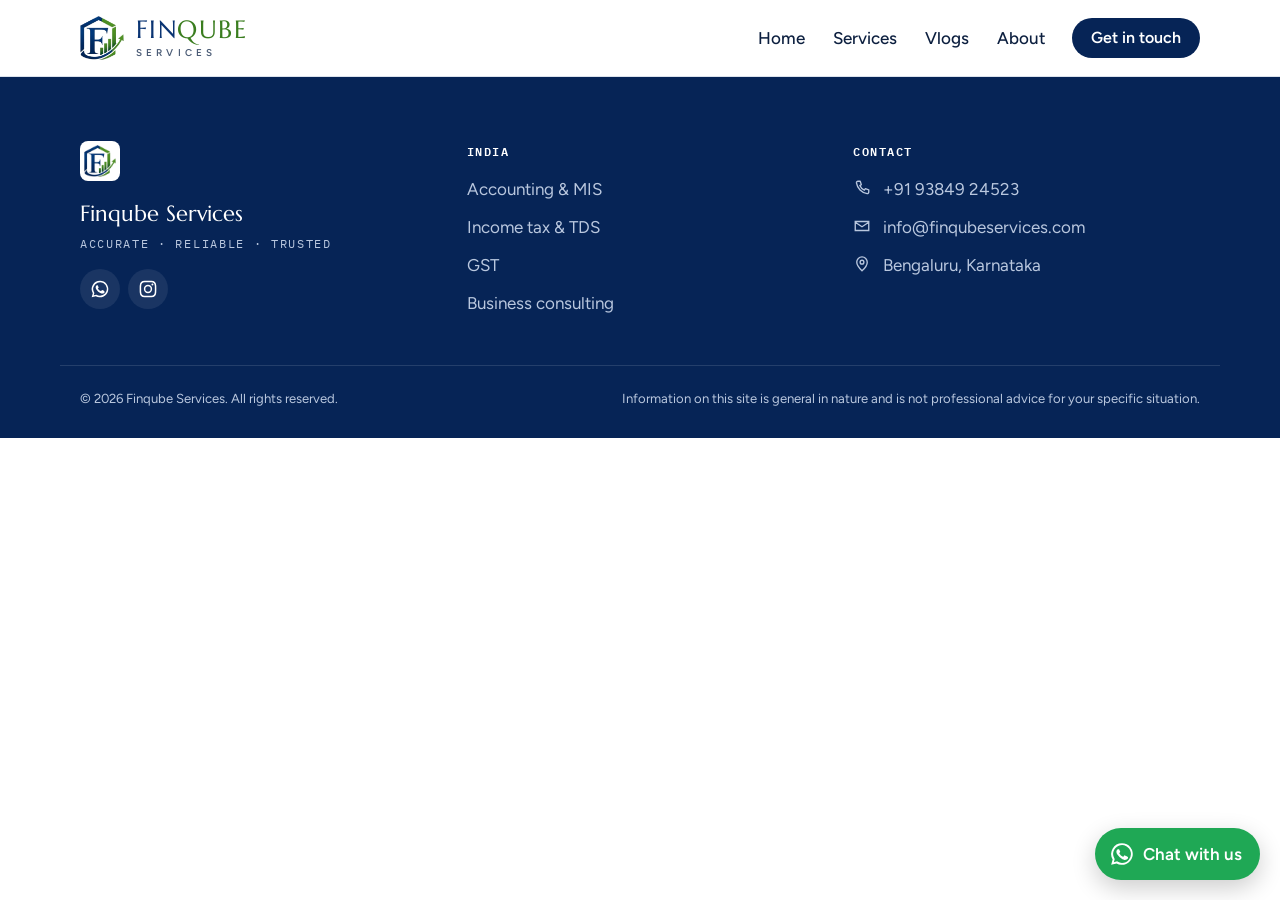
==== australia.html @ 2cf3ce06 "Add files via upload" ====
<!doctype html>
<html lang="en">
<head>
<meta charset="utf-8">
<meta name="viewport" content="width=device-width, initial-scale=1, viewport-fit=cover">
<meta name="claude:viewport-fit-sides" content="cover">
<title>Australia Accounting &amp; Bookkeeping | Finqube Services</title>
<meta name="description" content="Bookkeeping, MIS and tax-ready accounting support for businesses in Australia.">
<link rel="canonical" href="https://finqubeservices.com/australia.html">
<meta property="og:title" content="Australia Accounting &amp; Bookkeeping | Finqube Services">
<meta property="og:description" content="Bookkeeping, MIS and tax-ready accounting support for businesses in Australia.">
<meta property="og:image" content="https://finqubeservices.com/assets/logo-full.jpg">
<meta property="og:type" content="website">
<meta name="theme-color" content="#062456">
<link rel="icon" type="image/png" href="assets/favicon.png">
<link rel="preconnect" href="https://fonts.googleapis.com">
<link rel="preconnect" href="https://fonts.gstatic.com" crossorigin>
<link rel="stylesheet" href="https://fonts.googleapis.com/css2?family=Figtree:wght@400;500;600;700&family=IBM+Plex+Mono:wght@400;500;600&family=Marcellus&display=swap">
<link rel="stylesheet" href="css/style.css">
</head>
<body data-page="country" data-country="australia">
<header id="site-header" class="site-header"></header>
<main>
<div id="country-root"></div>
<noscript><section class="section"><div class="wrap"><p>Please enable JavaScript, or contact us at info@finqubeservices.com.</p></div></section></noscript>
</main>
<footer id="site-footer" class="site-footer"></footer>
<script src="js/config.js"></script>
<script src="js/main.js"></script>
</body>
</html>
---- css/style.css ----
/* Finqube Services
   Layout concept: a clean "ledger" — white pages ruled with fine lines, navy for authority,
   the logo's green reserved for action and growth. */
:root {
  --bg: #ffffff;
  --bg-alt: #f3f6fa;
  --surface: #ffffff;
  --ink: #0c1f3f;
  --ink-soft: #4a5b75;
  --rule: #dbe2ec;
  --navy: #0a3473;
  --navy-deep: #062456;
  --green: #3a7d1f;
  --green-bright: #4f9c2c;
  --green-tint: #eaf4e3;
  --on-dark: #ffffff;
  --on-dark-soft: #b9c7de;
  --soon-bg: #fff4e0;
  --soon-fg: #8a5300;
  --err: #b42318;
  --wa: #1fa855;
  --shadow: 0 1px 2px rgba(12, 31, 63, .06), 0 8px 24px rgba(12, 31, 63, .06);

  --f-display: "Marcellus", "Cinzel", Georgia, serif;
  --f-body: "Figtree", "Segoe UI", system-ui, sans-serif;
  --f-mono: "IBM Plex Mono", ui-monospace, Consolas, monospace;

  --emblem-bg: transparent;
  --emblem-pad: 0px;
  --radius: 10px;
  --maxw: 1160px;
}
@media (prefers-color-scheme: dark) {
  :root:not([data-theme="light"]) {
    --bg: #0a1322; --bg-alt: #0f1b30; --surface: #122139; --ink: #e8eef8; --ink-soft: #a3b1c8;
    --rule: #22334f; --navy: #8fb4f2; --navy-deep: #07142a; --green: #7cc45a; --green-bright: #8fd46b;
    --green-tint: #17301a; --on-dark: #ffffff; --on-dark-soft: #a9b8d2; --soon-bg: #3a2a0c; --soon-fg: #f6c26b;
    --emblem-bg: #ffffff; --emblem-pad: 3px; --err: #ff8a80; --shadow: 0 1px 2px rgba(0,0,0,.3), 0 8px 24px rgba(0,0,0,.25);
    color-scheme: dark;
  }
}
:root[data-theme="dark"] {
  --bg: #0a1322; --bg-alt: #0f1b30; --surface: #122139; --ink: #e8eef8; --ink-soft: #a3b1c8;
  --rule: #22334f; --navy: #8fb4f2; --navy-deep: #07142a; --green: #7cc45a; --green-bright: #8fd46b;
  --green-tint: #17301a; --on-dark: #ffffff; --on-dark-soft: #a9b8d2; --soon-bg: #3a2a0c; --soon-fg: #f6c26b;
  --emblem-bg: #ffffff; --emblem-pad: 3px; --err: #ff8a80; --shadow: 0 1px 2px rgba(0,0,0,.3), 0 8px 24px rgba(0,0,0,.25);
  color-scheme: dark;
}

*, *::before, *::after { box-sizing: border-box; }
html { scroll-behavior: smooth; }
body {
  margin: 0; background: var(--bg); color: var(--ink);
  font: 400 1.0625rem/1.65 var(--f-body);
  -webkit-font-smoothing: antialiased;
}
body::before {
  content: ""; position: fixed; inset: 0 0 auto; height: env(safe-area-inset-top, 0px);
  z-index: 60; background: var(--bg);
}
img { max-width: 100%; height: auto; display: block; }
a { color: var(--navy); }
h1, h2, h3, h4 { margin: 0; line-height: 1.2; text-wrap: balance; color: var(--ink); }
h1, h2 { font-family: var(--f-display); font-weight: 400; letter-spacing: .01em; }
h1 { font-size: clamp(2.1rem, 4.6vw, 3.4rem); }
h2 { font-size: clamp(1.6rem, 3vw, 2.25rem); }
h3 { font-size: 1.125rem; font-weight: 700; }
p { margin: 0; }
.sr { position: absolute; width: 1px; height: 1px; overflow: hidden; clip: rect(0 0 0 0); }
.sel { user-select: all; }
:focus-visible { outline: 3px solid var(--green-bright); outline-offset: 2px; border-radius: 4px; }

.wrap {
  max-width: var(--maxw); margin: 0 auto;
  padding-left: max(20px, env(safe-area-inset-left, 0px));
  padding-right: max(20px, env(safe-area-inset-right, 0px));
}
.section { padding-block: clamp(56px, 8vw, 96px); }
.section-alt { background: var(--bg-alt); border-block: 1px solid var(--rule); }
.eyebrow {
  font: 500 .78rem/1.4 var(--f-mono); letter-spacing: .12em; text-transform: uppercase;
  color: var(--green); margin-bottom: 14px;
}
.eyebrow a { color: inherit; }
.lede { font-size: 1.15rem; color: var(--ink-soft); max-width: 60ch; margin-top: 16px; }
.section-head { display: grid; gap: 10px; max-width: 720px; margin-bottom: 40px; }
.section-head p { color: var(--ink-soft); }
.mt { margin-top: 48px; }

/* Buttons */
.btn {
  display: inline-flex; align-items: center; gap: 10px; justify-content: center;
  padding: 13px 22px; border-radius: 999px; font: 600 1rem/1 var(--f-body);
  text-decoration: none; border: 1.5px solid transparent; cursor: pointer;
  transition: transform .15s ease, background-color .15s ease;
}
.btn svg { width: 20px; height: 20px; }
.btn:hover { transform: translateY(-1px); }
.btn-solid { background: var(--navy-deep); color: var(--on-dark); }
.btn-solid:hover { background: var(--green); }
.btn-line { border-color: var(--rule); color: var(--ink); background: var(--surface); }
.btn-line:hover { border-color: var(--navy); }
.btn-wa { background: var(--wa); color: #fff; }

/* Header */
.site-header {
  position: sticky; top: env(safe-area-inset-top, 0px); z-index: 50;
  background: color-mix(in srgb, var(--bg) 92%, transparent);
  backdrop-filter: blur(10px); border-bottom: 1px solid var(--rule);
}
.header-row { display: flex; align-items: center; justify-content: space-between; gap: 20px; min-height: 76px; }
.brand { display: flex; align-items: center; gap: 12px; text-decoration: none; }
.brand img { width: 44px; height: 44px; object-fit: contain; background: var(--emblem-bg); border-radius: 8px; padding: var(--emblem-pad); }
.brand-word { display: grid; line-height: 1; font-family: var(--f-display); font-size: 1.55rem; letter-spacing: .06em; }
.brand-word > span { display: inline; }
.brand-word { grid-template-columns: auto auto; }
.bw-fin { color: var(--navy); }
.bw-qube { color: var(--green); }
.brand-word small {
  grid-column: 1 / -1; font: 600 .62rem/1 var(--f-body); letter-spacing: .42em;
  text-transform: uppercase; color: var(--ink-soft); margin-top: 5px;
}
.main-nav { display: flex; align-items: center; gap: 4px; }
.main-nav a:not(.btn) {
  color: var(--ink); text-decoration: none; font-weight: 500; padding: 8px 12px; border-radius: 8px;
}
.main-nav a:not(.btn):hover { background: var(--bg-alt); }
.main-nav a[aria-current="page"] { color: var(--green); }
.nav-cta { margin-left: 10px; padding: 11px 18px; }
.menu-btn { display: none; background: none; border: 0; padding: 10px; cursor: pointer; }
.menu-btn span { display: block; width: 24px; height: 2px; background: var(--ink); margin: 5px 0; transition: transform .2s; }

@media (max-width: 880px) {
  .menu-btn { display: block; }
  .main-nav {
    position: absolute; left: 0; right: 0; top: 100%;
    flex-direction: column; align-items: stretch; gap: 0;
    background: var(--bg); border-bottom: 1px solid var(--rule);
    padding: 8px max(20px, env(safe-area-inset-right, 0px)) 20px max(20px, env(safe-area-inset-left, 0px));
    display: none;
  }
  .site-header.open .main-nav { display: flex; }
  .main-nav a:not(.btn) { padding: 14px 4px; border-bottom: 1px solid var(--rule); border-radius: 0; }
  .nav-cta { margin: 16px 0 0; }
  .site-header.open .menu-btn span:nth-child(1) { transform: translateY(7px) rotate(45deg); }
  .site-header.open .menu-btn span:nth-child(2) { opacity: 0; }
  .site-header.open .menu-btn span:nth-child(3) { transform: translateY(-7px) rotate(-45deg); }
}

/* Hero */
.hero { padding-block: clamp(48px, 7vw, 88px) clamp(56px, 8vw, 96px); position: relative; overflow: hidden; }
.hero::after {
  content: ""; position: absolute; inset: 0; z-index: -1; pointer-events: none;
  background-image: linear-gradient(var(--rule) 1px, transparent 1px);
  background-size: 100% 36px; opacity: .45;
  mask-image: linear-gradient(90deg, transparent 0%, #000 60%, #000 100%);
  -webkit-mask-image: linear-gradient(90deg, transparent 0%, #000 60%, #000 100%);
}
.hero-grid { display: grid; grid-template-columns: 1.15fr .85fr; gap: clamp(32px, 5vw, 64px); align-items: center; }
.hero-grid > * { min-width: 0; }
.hero h1 em { font-style: normal; color: var(--green); }
.hero-actions { display: flex; flex-wrap: wrap; gap: 12px; margin-top: 32px; }
.hero-points { display: flex; flex-wrap: wrap; gap: 8px 22px; margin-top: 28px; padding: 0; list-style: none; color: var(--ink-soft); font-size: .95rem; }
.hero-points li::before { content: "✓"; color: var(--green); font-weight: 700; margin-right: 8px; }

/* Compliance ledger card */
.ledger { background: var(--surface); border: 1px solid var(--rule); border-radius: 14px; box-shadow: var(--shadow); overflow: hidden; }
.ledger-head { display: flex; justify-content: space-between; align-items: baseline; gap: 12px; padding: 18px 22px; background: var(--navy-deep); color: var(--on-dark); }
.ledger-head b { font-family: var(--f-display); font-weight: 400; font-size: 1.2rem; letter-spacing: .02em; }
.ledger-head span { font: 500 .72rem var(--f-mono); letter-spacing: .1em; color: var(--on-dark-soft); text-transform: uppercase; }
.ledger ol { list-style: none; margin: 0; padding: 0; }
.ledger li { display: grid; grid-template-columns: 64px 1fr; gap: 14px; align-items: center; padding: 14px 22px; border-top: 1px solid var(--rule); }
.ledger li:first-child { border-top: 0; }
.ledger .day { font: 600 1.35rem/1 var(--f-mono); color: var(--navy); font-variant-numeric: tabular-nums; text-align: center; }
.ledger .day small { display: block; font-size: .62rem; letter-spacing: .1em; color: var(--ink-soft); margin-top: 4px; font-weight: 500; }
.ledger .what b { display: block; font-size: .98rem; }
.ledger .what span { font-size: .85rem; color: var(--ink-soft); }
.ledger-foot { padding: 12px 22px; font-size: .78rem; color: var(--ink-soft); background: var(--bg-alt); border-top: 1px solid var(--rule); }

/* Service cards */
.cards { display: grid; grid-template-columns: repeat(2, minmax(0, 1fr)); gap: 20px; }
.card {
  background: var(--surface); border: 1px solid var(--rule); border-radius: var(--radius);
  padding: 28px; display: flex; flex-direction: column; gap: 12px; text-decoration: none; color: inherit;
  transition: border-color .15s ease, transform .15s ease;
}
a.card:hover { border-color: var(--navy); transform: translateY(-2px); }
.card p { color: var(--ink-soft); }
.card .forms { display: flex; flex-wrap: wrap; gap: 6px; margin-top: auto; padding-top: 8px; }
.forms span, .cc-tools span {
  font: 500 .72rem/1 var(--f-mono); padding: 6px 8px; border-radius: 6px;
  background: var(--bg-alt); color: var(--ink-soft); border: 1px solid var(--rule);
}
.card-ico { width: 44px; height: 44px; border-radius: 10px; display: grid; place-items: center; background: var(--green-tint); color: var(--green); }
.card-ico svg { width: 24px; height: 24px; }
.more { display: inline-flex; align-items: center; gap: 6px; font-weight: 600; color: var(--navy); }
.more svg, .cc-link svg { width: 18px; height: 18px; transition: transform .15s; }
a:hover .more svg, a:hover .cc-link svg { transform: translateX(3px); }

/* Why */
.why { display: grid; grid-template-columns: repeat(4, minmax(0, 1fr)); gap: 0; border-top: 1px solid var(--rule); }
.why > div { padding: 28px 24px 8px 0; display: grid; gap: 8px; align-content: start; }
.why > div + div { padding-left: 24px; border-left: 1px solid var(--rule); }
.why b { font-size: 1.05rem; }
.why p { color: var(--ink-soft); font-size: .97rem; }

/* Country cards */
.country-grid { display: grid; grid-template-columns: repeat(auto-fill, minmax(250px, 1fr)); gap: 20px; }
.country-card {
  background: var(--surface); border: 1px solid var(--rule); border-radius: var(--radius); padding: 24px;
  display: flex; flex-direction: column; gap: 12px; text-decoration: none; color: inherit;
  transition: border-color .15s, transform .15s;
}
.country-card:hover { border-color: var(--green); transform: translateY(-2px); }
.country-card p { color: var(--ink-soft); font-size: .95rem; }
.cc-top { display: flex; justify-content: space-between; align-items: center; gap: 10px; }
.cc-code {
  font: 600 1rem/1 var(--f-mono); letter-spacing: .06em; width: 48px; height: 48px; border-radius: 10px;
  display: grid; place-items: center; background: var(--navy-deep); color: var(--on-dark);
}
.cc-code-lg { width: 76px; height: 76px; font-size: 1.5rem; border-radius: 14px; flex: none; }
.cc-tools { display: flex; flex-wrap: wrap; gap: 6px; }
.cc-link { margin-top: auto; padding-top: 6px; display: inline-flex; align-items: center; gap: 6px; font-weight: 600; color: var(--green); }
.tag { display: inline-block; font: 600 .7rem/1 var(--f-mono); letter-spacing: .06em; text-transform: uppercase; padding: 6px 9px; border-radius: 999px; white-space: nowrap; }
.tag-soon { background: var(--soon-bg); color: var(--soon-fg); }
.tag-live { background: var(--green-tint); color: var(--green); }

/* Global band */
.global-band { background: var(--navy-deep); color: var(--on-dark); }
.global-band h2, .global-band .section-head p { color: var(--on-dark); }
.global-band .section-head p { color: var(--on-dark-soft); }
.global-band .eyebrow { color: #9fd37f; }
.global-band .country-card { background: rgba(255,255,255,.04); border-color: rgba(255,255,255,.14); color: var(--on-dark); }
.global-band .country-card h3 { color: var(--on-dark); }
.global-band .country-card p { color: var(--on-dark-soft); }
.global-band .cc-code { background: rgba(255,255,255,.1); }
.global-band .cc-tools span { background: rgba(255,255,255,.06); border-color: rgba(255,255,255,.14); color: var(--on-dark-soft); }
.global-band .cc-link { color: #9fd37f; }
.global-band .country-card:hover { border-color: #9fd37f; }

/* Vlogs */
.vlog-grid { display: grid; grid-template-columns: repeat(auto-fill, minmax(260px, 1fr)); gap: 24px; }
.vlog { text-decoration: none; color: inherit; display: grid; gap: 10px; }
.vlog-thumb { position: relative; aspect-ratio: 16/9; border-radius: var(--radius); overflow: hidden; background: var(--bg-alt); max-width: 100%; }
.vlog-thumb img { width: 100%; height: 100%; object-fit: cover; }
.vlog-thumb .play { position: absolute; inset: 0; display: grid; place-items: center; color: #fff; }
.vlog-thumb .play svg { width: 56px; height: 56px; filter: drop-shadow(0 2px 8px rgba(0,0,0,.4)); }
.vlog-date { font: .8rem var(--f-mono); color: var(--ink-soft); }
.vlog-empty {
  grid-column: 1 / -1; display: flex; gap: 20px; align-items: center; padding: 28px;
  border: 1.5px dashed var(--rule); border-radius: var(--radius); background: var(--surface);
}
.vlog-empty p { color: var(--ink-soft); margin-top: 6px; max-width: 60ch; }
.ve-icon { flex: none; width: 56px; height: 56px; border-radius: 12px; display: grid; place-items: center; background: var(--green-tint); color: var(--green); }
.ve-icon svg { width: 30px; height: 30px; }

/* CTA band */
.cta-band { display: flex; flex-wrap: wrap; align-items: center; justify-content: space-between; gap: 24px; padding: 40px; border-radius: 16px; background: var(--green-tint); border: 1px solid var(--rule); }
.cta-band p { color: var(--ink-soft); margin-top: 8px; }
.cta-band .actions { display: flex; flex-wrap: wrap; gap: 12px; }

/* Page hero */
.page-hero { padding-block: clamp(44px, 6vw, 72px); background: var(--bg-alt); border-bottom: 1px solid var(--rule); }
.ph-row { display: flex; gap: 24px; align-items: flex-start; }
.ph-row .tag { margin-top: 18px; }

/* Services page */
.svc-block { display: grid; grid-template-columns: 300px minmax(0, 1fr); gap: 48px; padding-block: 48px; border-top: 1px solid var(--rule); scroll-margin-top: 90px; }
.svc-block:first-child { border-top: 0; padding-top: 0; }
.svc-block .side { display: grid; gap: 12px; align-content: start; }
.svc-block .side p { color: var(--ink-soft); }
.svc-items { display: grid; grid-template-columns: repeat(2, minmax(0, 1fr)); gap: 0 32px; }
.svc-items div { padding: 18px 0; border-bottom: 1px solid var(--rule); }
.svc-items b { display: block; margin-bottom: 4px; }
.svc-items p { color: var(--ink-soft); font-size: .96rem; }

/* Country page */
.split { display: grid; grid-template-columns: minmax(0, 1fr) 380px; gap: 48px; align-items: start; }
.split > * { min-width: 0; }
.svc-list { margin-top: 20px; border-top: 1px solid var(--rule); }
.svc-row { padding: 18px 0; border-bottom: 1px solid var(--rule); display: grid; gap: 4px; }
.svc-row p { color: var(--ink-soft); }
.steps { list-style: none; padding: 0; margin: 20px 0 0; counter-reset: s; display: grid; gap: 14px; }
.steps li { counter-increment: s; display: grid; grid-template-columns: 36px 1fr; gap: 2px 14px; }
.steps li::before { content: counter(s); grid-row: span 2; width: 36px; height: 36px; border-radius: 50%; display: grid; place-items: center; font: 600 .9rem var(--f-mono); background: var(--green-tint); color: var(--green); }
.steps span { color: var(--ink-soft); }
.note { margin-top: 28px; font-size: .9rem; color: var(--ink-soft); padding: 14px 16px; border-left: 3px solid var(--rule); background: var(--bg-alt); }
.split-side { position: sticky; top: 100px; }
.panel { background: var(--surface); border: 1px solid var(--rule); border-radius: 14px; padding: 26px; box-shadow: var(--shadow); display: grid; gap: 10px; }
.panel > p { color: var(--ink-soft); font-size: .96rem; }

/* Forms */
.enquiry { display: grid; gap: 6px; margin-top: 8px; }
.enquiry label { font-size: .85rem; font-weight: 600; margin-top: 8px; }
.enquiry input, .enquiry textarea, .enquiry select {
  width: 100%; font: inherit; font-size: 1rem; color: var(--ink); background: var(--bg);
  border: 1px solid var(--rule); border-radius: 8px; padding: 11px 12px;
}
.enquiry input:focus, .enquiry textarea:focus, .enquiry select:focus { outline: 2px solid var(--green-bright); outline-offset: 0; border-color: transparent; }
.enquiry .btn { margin-top: 14px; }
.form-result { margin-top: 10px; padding: 14px; border-radius: 8px; font-size: .95rem; display: grid; gap: 12px; }
.form-result.ok { background: var(--green-tint); }
.form-result.err { color: var(--err); background: var(--bg-alt); }

/* Questionnaire */
.q-split { display: grid; grid-template-columns: minmax(0, .9fr) minmax(0, 1.1fr); gap: 48px; align-items: start; }
.q-points { flex-direction: column; gap: 10px; }
.enquiry .q { display: grid; gap: 6px; border: 0; margin: 0; padding: 0; min-width: 0; }
.enquiry fieldset.q { margin-top: 10px; }
.enquiry label, .enquiry legend { font-size: .92rem; font-weight: 600; margin-top: 8px; padding: 0; display: flex; align-items: center; gap: 8px; flex-wrap: wrap; }
.enquiry legend { margin-bottom: 8px; }
.enquiry em { font-style: normal; font-weight: 400; color: var(--ink-soft); font-size: .82rem; }
.qn { width: 22px; height: 22px; border-radius: 50%; display: inline-grid; place-items: center; font: 600 .72rem var(--f-mono); background: var(--navy-deep); color: var(--on-dark); flex: none; }
.chips { display: flex; flex-wrap: wrap; gap: 8px; }
.enquiry .chip { margin: 0; font-weight: 500; font-size: .9rem; cursor: pointer; }
.chip input { position: absolute; opacity: 0; width: 1px; height: 1px; }
.chip span { display: inline-block; padding: 9px 14px; border-radius: 999px; border: 1px solid var(--rule); background: var(--bg); transition: background-color .15s, border-color .15s; }
.chip:hover span { border-color: var(--navy); }
.chip input:checked + span { background: var(--green-tint); border-color: var(--green); color: var(--ink); }
.chip input:checked + span::before { content: "✓ "; color: var(--green); font-weight: 700; }
.chip input:focus-visible + span { outline: 3px solid var(--green-bright); outline-offset: 2px; }

/* About / contact */
.prose { max-width: 68ch; display: grid; gap: 18px; color: var(--ink-soft); font-size: 1.08rem; }
.prose strong { color: var(--ink); }
.values { display: grid; grid-template-columns: repeat(3, minmax(0, 1fr)); gap: 20px; }
.contact-grid { display: grid; grid-template-columns: minmax(0, 1fr) minmax(0, 1.1fr); gap: 48px; align-items: start; }
.contact-list { list-style: none; padding: 0; margin: 24px 0 0; display: grid; gap: 0; border-top: 1px solid var(--rule); }
.contact-list li { display: grid; grid-template-columns: 44px 1fr; gap: 14px; align-items: center; padding: 18px 0; border-bottom: 1px solid var(--rule); }
.contact-list .ci { width: 44px; height: 44px; border-radius: 10px; display: grid; place-items: center; background: var(--bg-alt); color: var(--navy); }
.contact-list .ci svg { width: 22px; height: 22px; }
.contact-list small { display: block; font: 500 .72rem var(--f-mono); letter-spacing: .08em; text-transform: uppercase; color: var(--ink-soft); }
.contact-list b { font-weight: 600; word-break: break-word; }
.soc-row { display: flex; flex-wrap: wrap; gap: 10px; margin-top: 24px; }

/* Footer */
.site-footer { background: var(--navy-deep); color: var(--on-dark-soft); padding-block: 64px 28px; margin-top: 0; }
.footer-grid { display: grid; grid-template-columns: repeat(auto-fit, minmax(200px, 1fr)); gap: 40px; }
.footer-grid > * { min-width: 0; }
.site-footer h4 { color: var(--on-dark); font: 600 .78rem var(--f-mono); letter-spacing: .12em; text-transform: uppercase; margin-bottom: 14px; }
.site-footer ul { list-style: none; padding: 0; margin: 0; display: grid; gap: 10px; }
.site-footer a { color: var(--on-dark-soft); text-decoration: none; }
.site-footer a:hover { color: var(--on-dark); }
.f-brand img { width: 40px; height: 40px; background: #fff; border-radius: 8px; padding: 4px; }
.f-name { font-family: var(--f-display); font-size: 1.4rem; color: var(--on-dark); margin-top: 14px; }
.f-tag { font: .75rem var(--f-mono); letter-spacing: .14em; text-transform: uppercase; margin-top: 4px; }
.f-social { display: flex; gap: 8px; margin-top: 18px; }
.f-contact li { display: grid; grid-template-columns: 20px 1fr; gap: 10px; align-items: start; }
.f-contact svg { width: 18px; height: 18px; margin-top: 4px; }
.f-contact span { word-break: break-word; }
.f-base { display: flex; flex-wrap: wrap; justify-content: space-between; gap: 10px 24px; margin-top: 48px; padding-top: 22px; border-top: 1px solid rgba(255,255,255,.12); font-size: .82rem; }
.soc { width: 40px; height: 40px; border-radius: 50%; display: grid; place-items: center; background: rgba(255,255,255,.08); color: var(--on-dark) !important; }
.soc svg { width: 20px; height: 20px; }
.soc:hover { background: var(--green); }
.soc-lg { width: 48px; height: 48px; background: var(--bg-alt); color: var(--navy) !important; border: 1px solid var(--rule); }
.soc-lg:hover { background: var(--green-tint); }
.soc-lg svg { width: 22px; height: 22px; }

/* WhatsApp picker */
button.soc { border: 0; cursor: pointer; font: inherit; }
button.soc-lg { border: 1px solid var(--rule); }
.wa-float { border: 0; cursor: pointer; font: inherit; font-weight: 600; }
.wa-picker {
  position: fixed; z-index: 80; width: min(340px, calc(100vw - 40px));
  right: calc(20px + env(safe-area-inset-right, 0px)); bottom: calc(86px + env(safe-area-inset-bottom, 0px));
  background: var(--surface); border: 1px solid var(--rule); border-radius: 16px; overflow: hidden;
  box-shadow: 0 16px 48px rgba(0,0,0,.22);
}
.wp-head { display: flex; align-items: center; gap: 12px; padding: 16px 18px; background: var(--wa); color: #fff; }
.wp-head > svg { width: 30px; height: 30px; flex: none; }
.wp-head div { display: grid; flex: 1; }
.wp-head span { font-size: .85rem; opacity: .9; }
.wp-close { background: none; border: 0; color: #fff; font-size: 1.6rem; line-height: 1; cursor: pointer; padding: 4px 8px; }
.wp-list { display: grid; padding: 6px 0; }
.wp-list a { display: flex; justify-content: space-between; align-items: center; gap: 10px; padding: 12px 18px; color: var(--ink); text-decoration: none; font-weight: 500; border-bottom: 1px solid var(--rule); }
.wp-list a:last-child { border-bottom: 0; }
.wp-list a:hover { background: var(--green-tint); }
.wp-list svg { width: 16px; height: 16px; color: var(--green); flex: none; }
.wp-foot { padding: 10px 18px 14px; font-size: .78rem; color: var(--ink-soft); background: var(--bg-alt); }

/* Floating WhatsApp */
.wa-float {
  position: fixed; z-index: 70;
  right: calc(20px + env(safe-area-inset-right, 0px)); bottom: calc(20px + env(safe-area-inset-bottom, 0px));
  display: flex; align-items: center; gap: 8px; padding: 12px 18px 12px 14px; border-radius: 999px;
  background: var(--wa); color: #fff; text-decoration: none; font-weight: 600;
  box-shadow: 0 8px 24px rgba(0,0,0,.2);
}
.wa-float svg { width: 26px; height: 26px; }
.wa-float:hover { transform: translateY(-2px); }

/* Responsive */
@media (max-width: 960px) {
  .hero-grid, .contact-grid, .split, .q-split { grid-template-columns: 1fr; }
  .split-side { position: static; }
  .why { grid-template-columns: repeat(2, minmax(0, 1fr)); }
  .why > div:nth-child(3) { padding-left: 0; border-left: 0; }
  .footer-grid { grid-template-columns: 1fr 1fr; }
  .svc-block { grid-template-columns: 1fr; gap: 20px; }
  .values { grid-template-columns: 1fr; }
}
@media (max-width: 640px) {
  .cards, .svc-items, .why { grid-template-columns: 1fr; }
  .why > div, .why > div + div { padding: 20px 0 4px; border-left: 0; border-top: 1px solid var(--rule); }
  .why > div:first-child { border-top: 0; }
  .footer-grid { grid-template-columns: 1fr; }
  .cta-band { padding: 28px 22px; }
  .ph-row { flex-direction: column; gap: 16px; }
  .wa-float span { display: none; }
  .wa-float { padding: 14px; }
  .brand-word { font-size: 1.3rem; }
}
@media (prefers-reduced-motion: reduce) {
  *, *::before, *::after { transition: none !important; scroll-behavior: auto !important; }
}
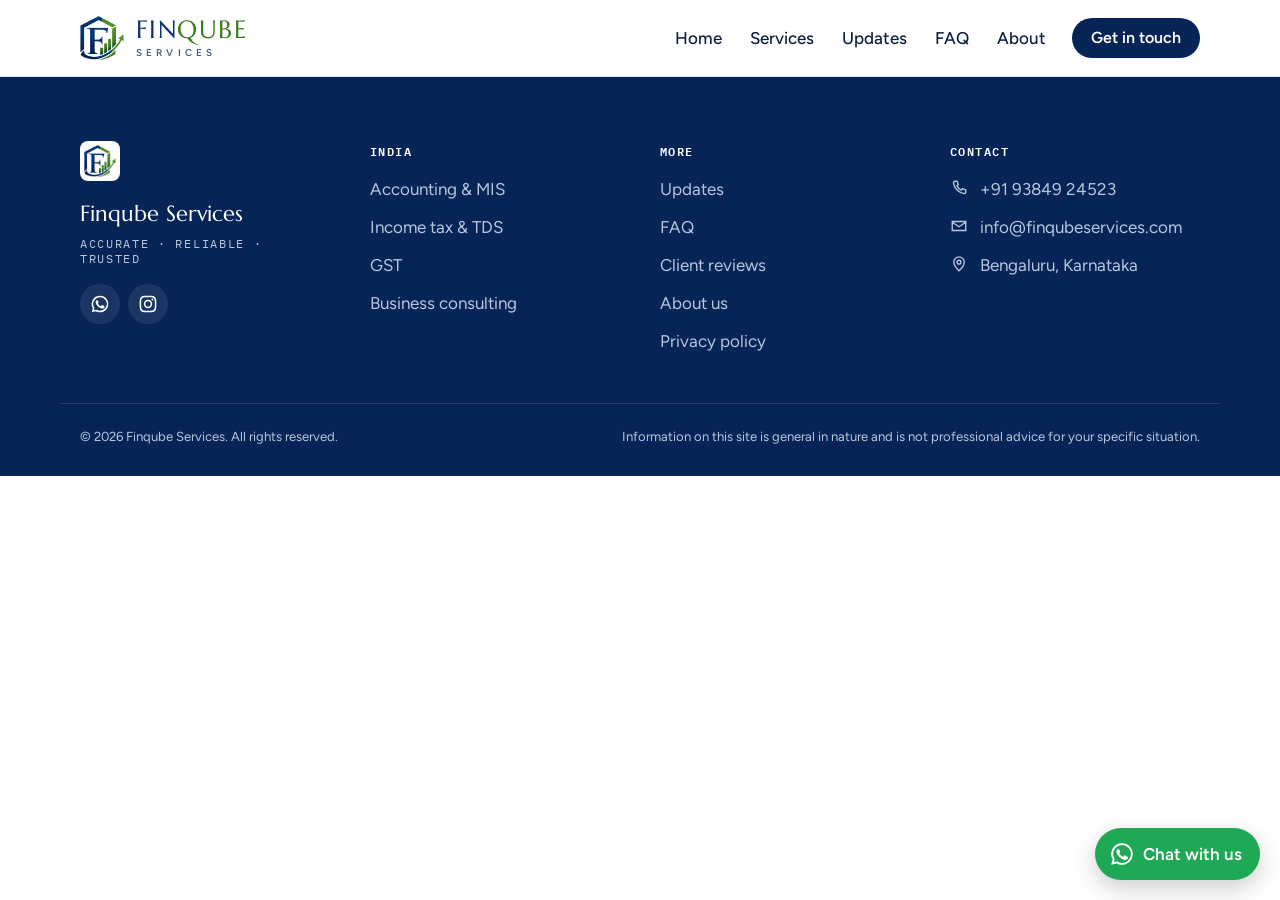
==== commit f724d40c: "Add files via upload" ====
--- a/australia.html
+++ b/australia.html
@@ -17,6 +17,7 @@
 <link rel="preconnect" href="https://fonts.gstatic.com" crossorigin>
 <link rel="stylesheet" href="https://fonts.googleapis.com/css2?family=Figtree:wght@400;500;600;700&family=IBM+Plex+Mono:wght@400;500;600&family=Marcellus&display=swap">
 <link rel="stylesheet" href="css/style.css">
+<meta name="robots" content="noindex">
 </head>
 <body data-page="country" data-country="australia">
 <header id="site-header" class="site-header"></header>
--- a/css/style.css
+++ b/css/style.css
@@ -320,6 +320,57 @@
 .chip input:checked + span::before { content: "✓ "; color: var(--green); font-weight: 700; }
 .chip input:focus-visible + span { outline: 3px solid var(--green-bright); outline-offset: 2px; }
 
+/* Services side actions */
+.side-actions { display: flex; flex-wrap: wrap; align-items: center; gap: 14px 20px; margin-top: 6px; }
+
+/* FAQ */
+.faq-jump { display: flex; flex-wrap: wrap; gap: 8px; margin-top: 24px; }
+.faq-jump a { padding: 8px 14px; border-radius: 999px; border: 1px solid var(--rule); background: var(--surface); color: var(--ink); text-decoration: none; font-size: .92rem; font-weight: 500; }
+.faq-jump a:hover { border-color: var(--navy); }
+.faq-group { display: grid; grid-template-columns: 280px minmax(0, 1fr); gap: 40px; padding-block: 40px; border-top: 1px solid var(--rule); scroll-margin-top: 90px; }
+.faq-group:first-child { border-top: 0; padding-top: 0; }
+.faq-side { display: grid; gap: 12px; align-content: start; }
+.faq-side h2 { font-size: clamp(1.4rem, 2.4vw, 1.8rem); }
+.faq-list { border-top: 1px solid var(--rule); }
+.faq-item { border-bottom: 1px solid var(--rule); }
+.faq-item summary { cursor: pointer; list-style: none; padding: 18px 40px 18px 0; font-weight: 600; position: relative; }
+.faq-item summary::-webkit-details-marker { display: none; }
+.faq-item summary::after { content: "+"; position: absolute; right: 6px; top: 50%; transform: translateY(-50%); font: 400 1.5rem/1 var(--f-body); color: var(--green); }
+.faq-item[open] summary::after { content: "–"; }
+.faq-item p { padding: 0 0 20px; color: var(--ink-soft); max-width: 70ch; }
+
+/* Updates: note cards */
+.note-card { display: grid; gap: 8px; align-content: start; padding: 22px; border: 1px solid var(--rule); border-radius: var(--radius); background: var(--surface); text-decoration: none; color: inherit; }
+a.note-card:hover { border-color: var(--navy); }
+.note-card p:not(.vlog-date) { color: var(--ink-soft); }
+
+/* Reviews */
+.review-grid { display: grid; grid-template-columns: repeat(auto-fill, minmax(280px, 1fr)); gap: 20px; }
+.review-grid-1 { grid-template-columns: 1fr; }
+.review { margin: 0; padding: 24px; border: 1px solid var(--rule); border-radius: var(--radius); background: var(--surface); display: grid; gap: 12px; align-content: start; }
+.review blockquote { margin: 0; font-size: 1.02rem; }
+.review figcaption { font-size: .92rem; color: var(--ink-soft); display: flex; flex-wrap: wrap; gap: 4px 10px; align-items: center; }
+.review figcaption b { color: var(--ink); }
+.rv-svc { font: 500 .72rem/1 var(--f-mono); padding: 5px 8px; border-radius: 6px; background: var(--green-tint); color: var(--green); }
+.stars { color: #e0a100; letter-spacing: 2px; font-size: 1.05rem; }
+.stars .off { color: var(--rule); }
+.rate { display: inline-flex; flex-direction: row-reverse; justify-content: flex-end; gap: 4px; }
+.rate input { position: absolute; opacity: 0; width: 1px; height: 1px; }
+.enquiry .rate label { margin: 0; font-size: 2rem; line-height: 1; color: var(--rule); cursor: pointer; font-weight: 400; }
+.rate input:checked ~ label, .rate label:hover, .rate label:hover ~ label { color: #e0a100; }
+.rate input:focus-visible + label { outline: 3px solid var(--green-bright); outline-offset: 2px; border-radius: 4px; }
+.enquiry .consent-check { display: grid; grid-template-columns: 20px 1fr; gap: 10px; align-items: start; font-weight: 400; font-size: .9rem; color: var(--ink-soft); margin-top: 14px; }
+.consent-check input { width: 18px; height: 18px; margin-top: 2px; accent-color: var(--green); }
+.consent { font-size: .82rem; color: var(--ink-soft); margin-top: 10px; }
+
+/* Policy */
+.policy h2 { font-size: 1.4rem; color: var(--ink); margin-top: 12px; }
+.policy ul { margin: 0; padding-left: 1.2em; display: grid; gap: 8px; }
+
+@media (max-width: 960px) {
+  .faq-group { grid-template-columns: 1fr; gap: 16px; }
+}
+
 /* About / contact */
 .prose { max-width: 68ch; display: grid; gap: 18px; color: var(--ink-soft); font-size: 1.08rem; }
 .prose strong { color: var(--ink); }
